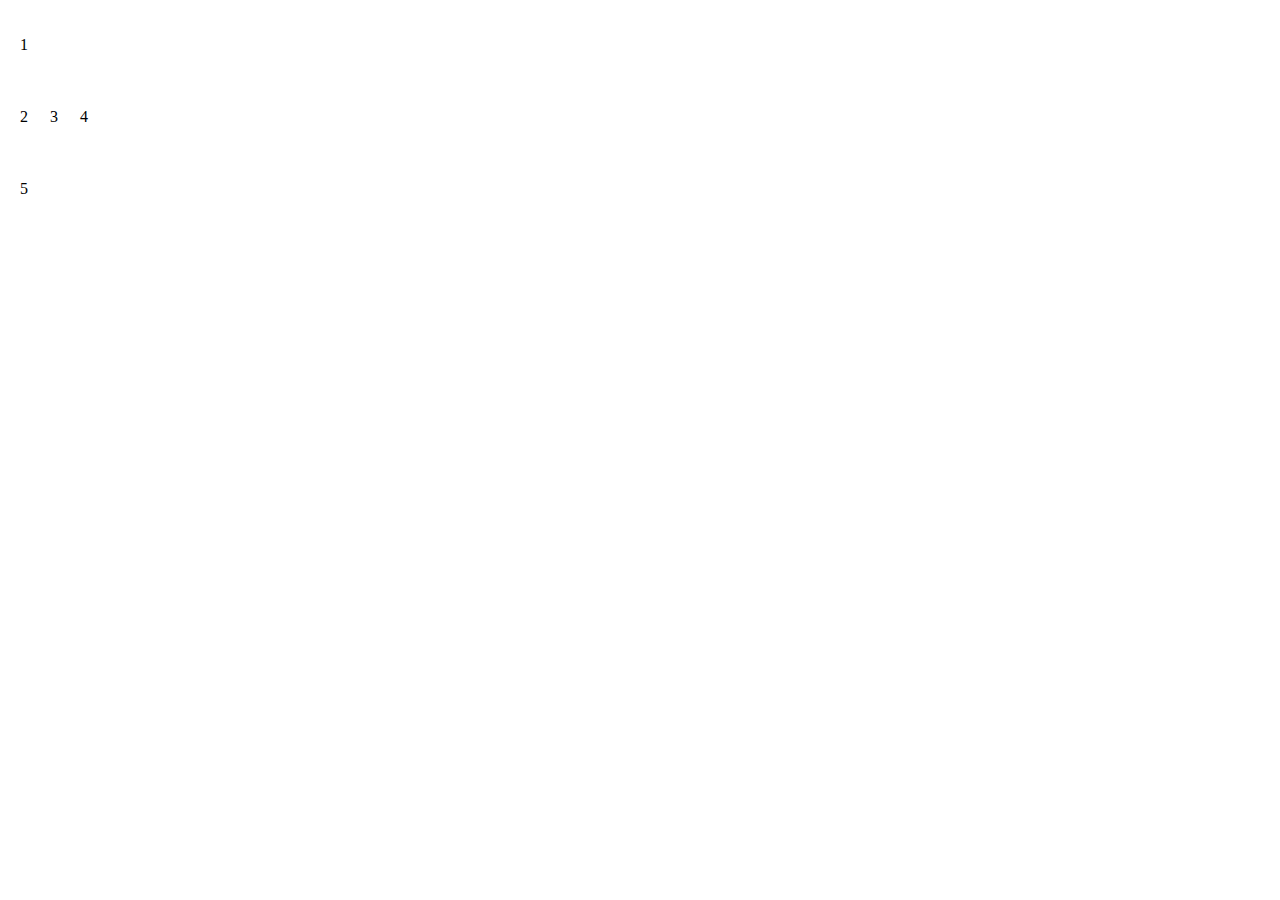
==== Individual/Bohdan/float/index.html @ 5345ee00 "table is ready" ====
<!DOCTYPE html>
<html>
<head>
    <meta http-equiv="Content-Type" content="text/html; charset=utf-8">
    <link rel="stylesheet"  href="css/main.css" >
    <title>Test</title>
</head>
<body>
<div class="container">
    <table cellpadding="10">
        <tr class="unit_row">
            <td class="long_cell" colspan="3">
                <p>1</p>
            </td>
        </tr>

        <tr class="main_row">
            <td class="another_cell" id="left">
                <p>2</p>
            </td>
            <td class="center_cell">
                <p>3</p>
            </td >
            <td class="another_cell" id="right">
                <p>4</p>
            </td>
        </tr>

        <tr class="unit_row">
            <td class="long_cell" colspan="3">
                <p>5</p>
            </td>
        </tr>
    </table>
</div>
</body>
</html>
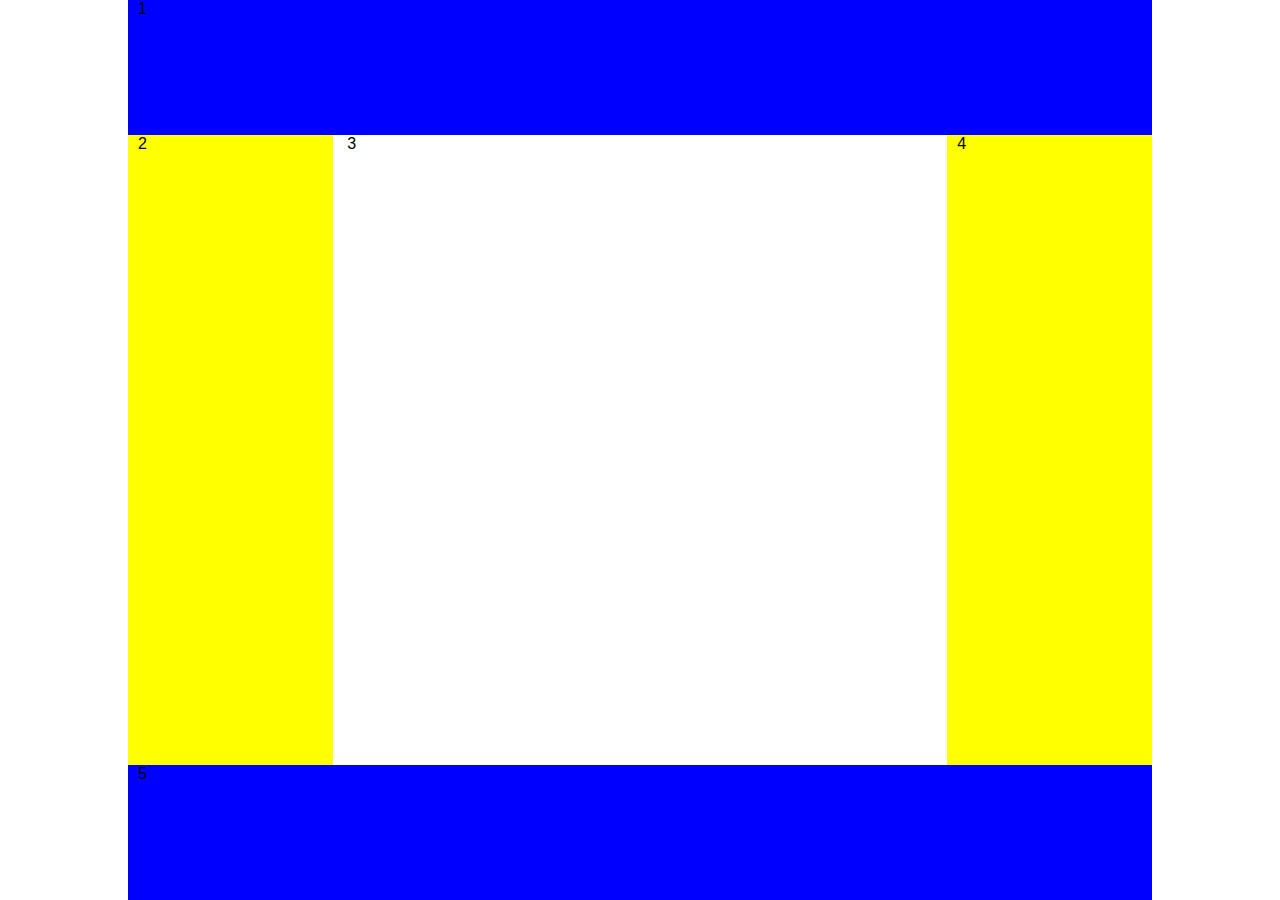
==== commit 92347815: "float is ready" ====
--- a/Individual/Bohdan/float/index.html
+++ b/Individual/Bohdan/float/index.html
@@ -2,36 +2,28 @@
 <html>
 <head>
     <meta http-equiv="Content-Type" content="text/html; charset=utf-8">
-    <link rel="stylesheet"  href="css/main.css" >
+    <link rel="stylesheet"  href="css/style.css" >
     <title>Test</title>
 </head>
 <body>
 <div class="container">
-    <table cellpadding="10">
-        <tr class="unit_row">
-            <td class="long_cell" colspan="3">
-                <p>1</p>
-            </td>
-        </tr>
-
-        <tr class="main_row">
-            <td class="another_cell" id="left">
-                <p>2</p>
-            </td>
-            <td class="center_cell">
-                <p>3</p>
-            </td >
-            <td class="another_cell" id="right">
-                <p>4</p>
-            </td>
-        </tr>
-
-        <tr class="unit_row">
-            <td class="long_cell" colspan="3">
-                <p>5</p>
-            </td>
-        </tr>
-    </table>
+    <div class="topbot">
+        <p>1</p>
+    </div>
+    <div id="body">
+        <div class="left">
+            <p>2</p>
+        </div>
+        <div class="center">
+            <p>3</p>
+        </div>
+        <div class="right">
+            <p>4</p>
+        </div>
+    </div>
+    <div class="topbot">
+        <p>5</p>
+    </div>
 </div>
 </body>
 </html>--- a/Individual/Bohdan/float/css/style.css
+++ b/Individual/Bohdan/float/css/style.css
@@ -0,0 +1,62 @@
+body {
+    font-family: Arial, sans-serif;
+    padding: 0;
+    margin: 0;
+
+}
+.clearfix:after {
+    content: '';
+    display: table;
+    width: 100%;
+    clear: both;
+}
+.container {
+    height: 100vh;
+    margin: auto;
+    width: 80%;
+    align-content: center;
+}
+.topbot{
+
+    background-color: blue;
+    height: 15%;
+    width: 100%;
+}
+p {
+    margin: auto;
+    margin-left: 10px;
+
+}
+#body{
+    height: 70%;
+    width: 100%;
+    overflow: hidden;
+}
+.left {
+    padding: 0;
+    margin: 0;
+    background-color: yellow;
+    display: inline-block;
+    width: 20%;
+    height: 100%;
+    overflow: hidden;
+}
+.center {
+    text-align: center;
+    padding: 0;
+    margin: 0;
+    display: inline-block;
+    width: auto;
+    height: 100%;
+    overflow: hidden;
+}
+.right{
+    padding: 0;
+    margin: 0;
+    background-color: yellow;
+    display: inline-block;
+    width: 20%;
+    height: 100%;
+    overflow: hidden;
+    float: right;
+}
